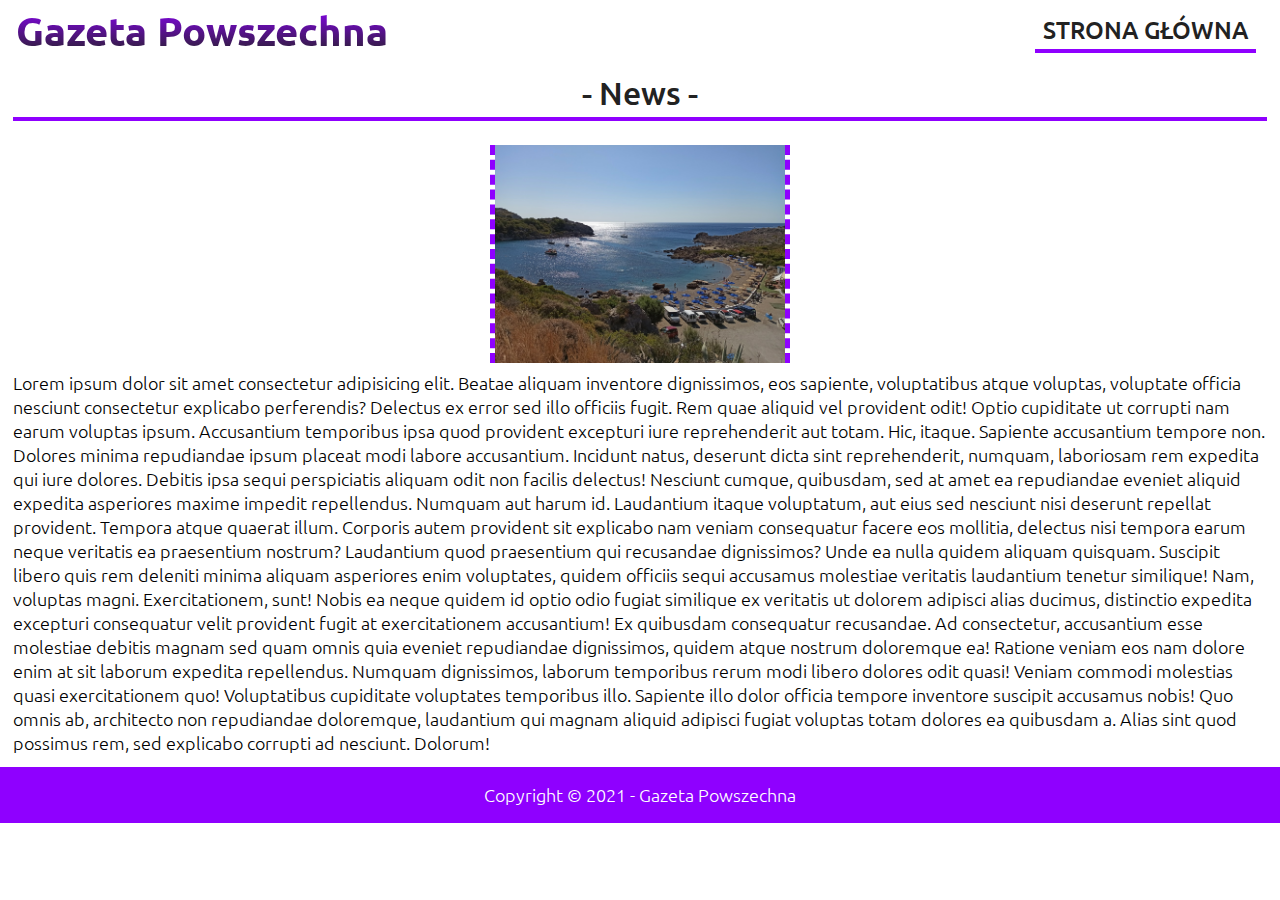
==== news.html @ d8806d41 "styling news page" ====
<!DOCTYPE html>
<html lang="pl">

<head>
    <meta charset="UTF-8">
    <meta name="viewport" content="width=device-width, initial-scale=1.0">
    <!-- Page Icon -->
    <link rel="icon" href="./img/icon.jpg">
    <!-- CSS -->
    <link rel="stylesheet" href="./scss/main.css">
    <!-- Fonts -->
    <link rel="stylesheet" href="https://use.fontawesome.com/releases/v5.0.12/css/all.css" integrity="sha384-G0fIWCsCzJIMAVNQPfjH08cyYaUtMwjJwqiRKxxE/rx96Uroj1BtIQ6MLJuheaO9" crossorigin="anonymous">
    <link rel="preconnect" href="https://fonts.gstatic.com">
    <link href="https://fonts.googleapis.com/css2?family=Ubuntu:wght@300;400;500&display=swap" rel="stylesheet">
    <!-- Title -->
    <title>Gazeta Powszechna</title>
</head>

<body>

    <!-- Nav -->
    <nav>
        <a href="#" class="logo">Gazeta Powszechna</a>
        <ul class="desktopMenu">
            <li><a href="index.html">STRONA GŁÓWNA</a></li>
        </ul>

        <div class="hamburger">
            <div class="bar1"></div>
            <div class="bar2"></div>
            <div class="bar3"></div>
        </div>

        <div class="mobileMenu">
            <ul class="mobileMenu_li">
                <li><a href="index.html">STRONA GŁÓWNA</a></li>
            </ul>
        </div>
    </nav>

    <!-- Header -->
    <header class="header">
    </header>

    <!-- Section 01 -->
    <section class="section01" id="news">

        <h1>- News -</h1>
        <div>
            <img src="./img/IMG_01.jpg" alt="morze">
        </div>
        <p>
            Lorem ipsum dolor sit amet consectetur adipisicing elit. Beatae aliquam inventore dignissimos, eos sapiente, voluptatibus atque voluptas, voluptate officia nesciunt consectetur explicabo perferendis? Delectus ex error sed illo officiis fugit. Rem quae
            aliquid vel provident odit! Optio cupiditate ut corrupti nam earum voluptas ipsum. Accusantium temporibus ipsa quod provident excepturi iure reprehenderit aut totam. Hic, itaque. Sapiente accusantium tempore non. Dolores minima repudiandae
            ipsum placeat modi labore accusantium. Incidunt natus, deserunt dicta sint reprehenderit, numquam, laboriosam rem expedita qui iure dolores. Debitis ipsa sequi perspiciatis aliquam odit non facilis delectus! Nesciunt cumque, quibusdam, sed
            at amet ea repudiandae eveniet aliquid expedita asperiores maxime impedit repellendus. Numquam aut harum id. Laudantium itaque voluptatum, aut eius sed nesciunt nisi deserunt repellat provident. Tempora atque quaerat illum. Corporis autem
            provident sit explicabo nam veniam consequatur facere eos mollitia, delectus nisi tempora earum neque veritatis ea praesentium nostrum? Laudantium quod praesentium qui recusandae dignissimos? Unde ea nulla quidem aliquam quisquam. Suscipit
            libero quis rem deleniti minima aliquam asperiores enim voluptates, quidem officiis sequi accusamus molestiae veritatis laudantium tenetur similique! Nam, voluptas magni. Exercitationem, sunt! Nobis ea neque quidem id optio odio fugiat similique
            ex veritatis ut dolorem adipisci alias ducimus, distinctio expedita excepturi consequatur velit provident fugit at exercitationem accusantium! Ex quibusdam consequatur recusandae. Ad consectetur, accusantium esse molestiae debitis magnam sed
            quam omnis quia eveniet repudiandae dignissimos, quidem atque nostrum doloremque ea! Ratione veniam eos nam dolore enim at sit laborum expedita repellendus. Numquam dignissimos, laborum temporibus rerum modi libero dolores odit quasi! Veniam
            commodi molestias quasi exercitationem quo! Voluptatibus cupiditate voluptates temporibus illo. Sapiente illo dolor officia tempore inventore suscipit accusamus nobis! Quo omnis ab, architecto non repudiandae doloremque, laudantium qui magnam
            aliquid adipisci fugiat voluptas totam dolores ea quibusdam a. Alias sint quod possimus rem, sed explicabo corrupti ad nesciunt. Dolorum!
        </p>
    </section>

    <!-- Footer -->
    <footer class="colorSection footerSection">
        <div class="footerCopyright">
            Copyright © 2021 - Gazeta Powszechna
        </div>
    </footer>

    <!-- JS -->
    <script src="./js/script.js"></script>
</body>

</html>
---- scss/main.css ----
* {
  margin: 0;
  padding: 0;
  -webkit-box-sizing: border-box;
          box-sizing: border-box;
  scroll-behavior: smooth;
}

nav {
  height: 60px;
  display: -webkit-box;
  display: -ms-flexbox;
  display: flex;
  -webkit-box-pack: justify;
      -ms-flex-pack: justify;
          justify-content: space-between;
  -webkit-box-align: center;
      -ms-flex-align: center;
          align-items: center;
}

nav a.logo {
  font-size: 40px;
  font-weight: 600;
  margin-left: 16px;
  text-decoration: none;
  background: -webkit-gradient(linear, left top, left bottom, from(#8f00ff), to(#222222));
  background: linear-gradient(#8f00ff, #222222);
  background-clip: border-box;
  -webkit-background-clip: text;
  -webkit-text-fill-color: transparent;
}

nav .desktopMenu {
  position: relative;
  display: -webkit-box;
  display: -ms-flexbox;
  display: flex;
  height: 100%;
}

nav .desktopMenu li {
  padding: 0px 24px;
  cursor: pointer;
  line-height: 60px;
  -webkit-transition: 0.3s linear;
  transition: 0.3s linear;
  list-style: none;
}

nav .desktopMenu li:hover {
  color: #FFFFFF;
}

nav .desktopMenu li a {
  background: -webkit-gradient(linear, left top, left bottom, from(#8F00FF), to(#8F00FF));
  background: linear-gradient(to bottom, #8F00FF 0%, #8F00FF 100%);
  background-position: 0 100%;
  background-repeat: repeat-x;
  background-size: 4px 4px;
  color: #222222;
  text-decoration: none;
  -webkit-transition: background-size .2s;
  transition: background-size .2s;
  font-size: 24px;
  font-weight: 500;
  padding-bottom: 5px;
  padding: 8px;
}

nav .desktopMenu li:hover a {
  background-size: 4px 50px;
  color: #FFFFFF;
}

@media (max-width: 1100px) {
  nav .desktopMenu {
    display: none;
  }
}

@media (max-width: 600px) {
  nav a.logo {
    font-size: 24px;
  }
}

.hamburger {
  position: absolute;
  right: 10px;
  top: 16px;
  z-index: 9999;
  width: 40px;
  height: 40px;
  cursor: pointer;
  visibility: hidden;
  opacity: 0;
}

.hamburger .bar2 {
  height: 4px;
  background: #222222;
  margin: 5px auto;
}

.hamburger .bar3 {
  height: 4px;
  background: #222222;
  margin: 14px auto;
}

.hamburger.active .bar1 {
  height: 4px;
  background: #222222;
  margin: 6px auto;
  -webkit-transition: 0.2s ease-in-out;
  transition: 0.2s ease-in-out;
  -webkit-transform: rotate(45deg) translateX(2px) translateY(4px);
          transform: rotate(45deg) translateX(2px) translateY(4px);
}

.hamburger.active .bar2 {
  opacity: 0;
}

.hamburger.active .bar3 {
  height: 4px;
  background: #222222;
  margin: 6px auto;
  -webkit-transition: 0.2s ease-in-out;
  transition: 0.2s ease-in-out;
  -webkit-transform: rotate(-45deg) translateX(10px) translateY(-12px);
          transform: rotate(-45deg) translateX(10px) translateY(-12px);
}

@media (max-width: 1100px) {
  .hamburger {
    visibility: visible;
    opacity: 1;
  }
}

.mobileMenu {
  z-index: 1;
  position: absolute;
  top: 0;
  background: #ddd;
  width: 100%;
  height: 100%;
  visibility: hidden;
  opacity: 0;
  display: table;
}

.mobileMenu .mobileMenu_li {
  height: 100vh;
  display: -webkit-box;
  display: -ms-flexbox;
  display: flex;
  -webkit-box-pack: center;
      -ms-flex-pack: center;
          justify-content: center;
  -webkit-box-align: center;
      -ms-flex-align: center;
          align-items: center;
  -webkit-box-orient: vertical;
  -webkit-box-direction: normal;
      -ms-flex-direction: column;
          flex-direction: column;
}

.mobileMenu .mobileMenu_li li {
  display: block;
  width: 100%;
  text-align: center;
  padding: 20px 0;
  text-align: center;
  font-size: 35px;
  min-height: 50px;
  font-weight: bold;
  cursor: pointer;
  -webkit-transition: all 0.3s ease-out;
  transition: all 0.3s ease-out;
}

.mobileMenu .mobileMenu_li li:hover {
  color: #FFFFFF;
  background: #8F00FF;
}

.mobileMenu .mobileMenu_li li:hover a {
  -webkit-transition: all 0.3s ease-out;
  transition: all 0.3s ease-out;
  color: #FFFFFF;
}

.mobileMenu .mobileMenu_li li a {
  color: #222222;
  text-decoration: none;
}

.mobileMenu.active {
  visibility: visible;
  opacity: 1;
}

@media (min-width: 1101px) {
  .mobileMenu {
    visibility: hidden !important;
  }
}

.header {
  height: calc(100% - 60px);
  background-color: #FFFFFF;
  background-position: center top;
  background-repeat: no-repeat;
  background-size: cover;
}

/* Header News */
.headerNews_Row {
  display: -webkit-box;
  display: -ms-flexbox;
  display: flex;
  -webkit-box-orient: horizontal;
  -webkit-box-direction: normal;
      -ms-flex-direction: row;
          flex-direction: row;
  -ms-flex-wrap: wrap;
      flex-wrap: wrap;
}

.headerNews_Row .headerNews_Column {
  -webkit-box-orient: vertical;
  -webkit-box-direction: normal;
      -ms-flex-direction: column;
          flex-direction: column;
  -ms-flex-preferred-size: 25%;
      flex-basis: 25%;
  padding: 1%;
}

.headerNews_Row .headerNews_Column .headerNews_Column_Img img {
  width: 100%;
  height: auto;
  border-top: 5px dashed #8F00FF;
  border-radius: 24px;
}

.headerNews_Row .headerNews_Column .headerNews_Column_Text {
  max-width: 100%;
  padding: 4px 12px 0 12px;
  border-top: 0;
  margin-top: -4px;
  font-size: 18px;
}

.headerNews_Row .headerNews_Column .headerNews_Column_Text a {
  display: -webkit-box;
  display: -ms-flexbox;
  display: flex;
  -webkit-box-pack: end;
      -ms-flex-pack: end;
          justify-content: flex-end;
  margin-top: 8px;
  font-style: italic;
  color: #8F00FF;
  font-weight: 500;
  text-decoration: none;
}

.headerNews_Row .headerNews_Column .headerNews_Column_Text a:hover {
  text-decoration: underline;
}

.headerNews_Row .headerNews_Column .headerNews_Column_Text p {
  display: -webkit-box;
  -webkit-line-clamp: 6;
  -webkit-box-orient: vertical;
  overflow: hidden;
  text-align: justify;
  font-size: 18px;
}

@media (max-width: 1000px) {
  .headerNews_Row .headerNews_Column {
    -ms-flex-preferred-size: 50%;
        flex-basis: 50%;
  }
}

@media (max-width: 600px) {
  .headerNews_Row .headerNews_Column {
    -ms-flex-preferred-size: 100%;
        flex-basis: 100%;
  }
}

/* /Header News */
.section01,
.section02,
.section03 {
  padding: 1%;
}

.section01 h1,
.section02 h1,
.section03 h1 {
  font-weight: 500;
  font-size: 32px;
  margin-bottom: 16px;
  padding-bottom: 8px;
  text-align: center;
  background: -webkit-gradient(linear, left top, left bottom, from(#8F00FF), to(#8F00FF));
  background: linear-gradient(to bottom, #8F00FF 0%, #8F00FF 100%);
  background-position-x: 0%;
  background-position-y: 0%;
  background-repeat: repeat;
  background-size: auto;
  background-position: 0 100%;
  background-repeat: repeat-x;
  background-size: 4px 4px;
  color: #222222;
  text-decoration: none;
}

.section01 div {
  display: -webkit-box;
  display: -ms-flexbox;
  display: flex;
  -webkit-box-pack: center;
      -ms-flex-pack: center;
          justify-content: center;
  padding: 8px;
}

.section01 div img {
  width: 300px;
  height: auto;
  border-left: 5px dashed #8F00FF;
  border-right: 5px dashed #8F00FF;
  margin: 0 auto;
}

footer {
  text-align: center;
}

.footerSection {
  background: none;
  background-color: #8F00FF;
  color: #FFFFFF;
}

.footerCopyright {
  padding: 16px;
}

body {
  font-family: 'Ubuntu', sans-serif;
  font-weight: 300;
  background-color: #FFFFFF;
  color: #000000;
  font-size: 18px;
}
/*# sourceMappingURL=main.css.map */
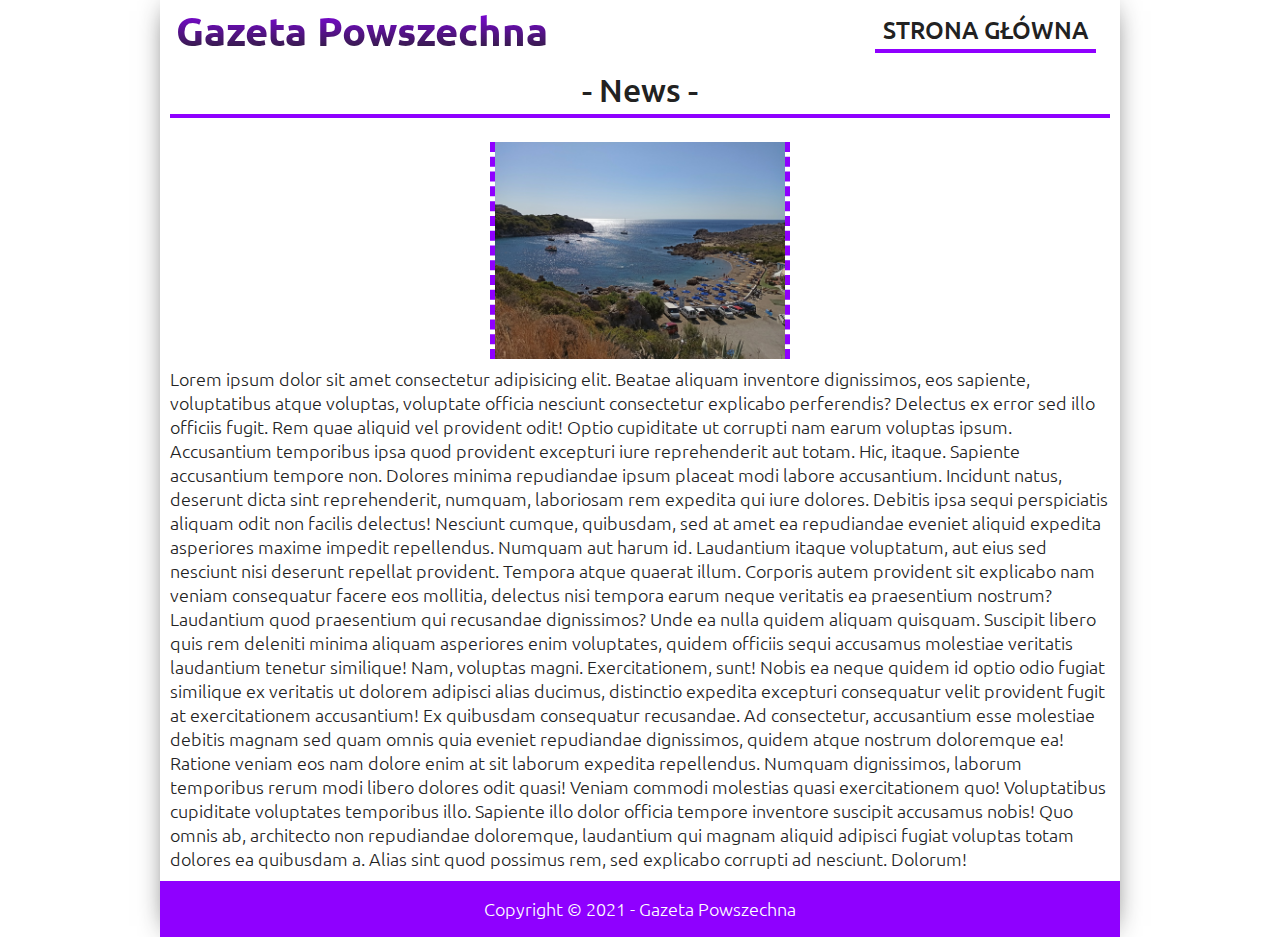
==== commit 7cc7bc66: "add news template and new template styles" ====
--- a/news.html
+++ b/news.html
@@ -16,7 +16,7 @@
     <title>Gazeta Powszechna</title>
 </head>
 
-<body>
+<body class="news">
 
     <!-- Nav -->
     <nav>
--- a/scss/main.css
+++ b/scss/main.css
@@ -1,3 +1,4 @@
+@charset "UTF-8";
 * {
   margin: 0;
   padding: 0;
@@ -24,8 +25,8 @@
   font-weight: 600;
   margin-left: 16px;
   text-decoration: none;
-  background: -webkit-gradient(linear, left top, left bottom, from(#8f00ff), to(#222222));
-  background: linear-gradient(#8f00ff, #222222);
+  background: -webkit-gradient(linear, left top, left bottom, from(#8F00FF), to(#222222));
+  background: linear-gradient(#8F00FF, #222222);
   background-clip: border-box;
   -webkit-background-clip: text;
   -webkit-text-fill-color: transparent;
@@ -99,19 +100,19 @@
 
 .hamburger .bar2 {
   height: 4px;
-  background: #222222;
+  background: #8F00FF;
   margin: 5px auto;
 }
 
 .hamburger .bar3 {
   height: 4px;
-  background: #222222;
+  background: #8F00FF;
   margin: 14px auto;
 }
 
 .hamburger.active .bar1 {
   height: 4px;
-  background: #222222;
+  background: #8F00FF;
   margin: 6px auto;
   -webkit-transition: 0.2s ease-in-out;
   transition: 0.2s ease-in-out;
@@ -125,7 +126,7 @@
 
 .hamburger.active .bar3 {
   height: 4px;
-  background: #222222;
+  background: #8F00FF;
   margin: 6px auto;
   -webkit-transition: 0.2s ease-in-out;
   transition: 0.2s ease-in-out;
@@ -241,11 +242,30 @@
   padding: 1%;
 }
 
+.headerNews_Row .headerNews_Column .headerNews_Column_Img {
+  position: relative;
+}
+
 .headerNews_Row .headerNews_Column .headerNews_Column_Img img {
   width: 100%;
   height: auto;
   border-top: 5px dashed #8F00FF;
-  border-radius: 24px;
+  border-top-left-radius: 16px;
+  border-top-right-radius: 16px;
+}
+
+.headerNews_Row .headerNews_Column .headerNews_Column_Img .hotNews {
+  position: absolute;
+  display: block;
+  bottom: 16px;
+  right: 16px;
+  color: #FFFFFF;
+  font-weight: 500;
+  background-color: #8F00FF;
+  width: auto;
+  text-align: center;
+  border-radius: 16px;
+  padding: 4px;
 }
 
 .headerNews_Row .headerNews_Column .headerNews_Column_Text {
@@ -254,24 +274,49 @@
   border-top: 0;
   margin-top: -4px;
   font-size: 18px;
+  -webkit-box-shadow: 0px 0px 28px -11px #222222;
+          box-shadow: 0px 0px 28px -11px #222222;
+  padding-bottom: 8px;
+  border-bottom-left-radius: 16px;
+  border-bottom-right-radius: 16px;
 }
 
 .headerNews_Row .headerNews_Column .headerNews_Column_Text a {
+  position: relative;
   display: -webkit-box;
   display: -ms-flexbox;
   display: flex;
   -webkit-box-pack: end;
       -ms-flex-pack: end;
           justify-content: flex-end;
-  margin-top: 8px;
+  margin-top: 16px;
   font-style: italic;
   color: #8F00FF;
   font-weight: 500;
   text-decoration: none;
+  margin-bottom: 10px;
+  -webkit-transition: 0.5s;
+  transition: 0.5s;
+}
+
+.headerNews_Row .headerNews_Column .headerNews_Column_Text a::after {
+  position: absolute;
+  content: '»';
+  font-size: 24px;
+  opacity: 0;
+  top: -3px;
+  right: -16px;
+  -webkit-transition: 0.5s;
+  transition: 0.5s;
 }
 
 .headerNews_Row .headerNews_Column .headerNews_Column_Text a:hover {
-  text-decoration: underline;
+  padding-right: 28px;
+}
+
+.headerNews_Row .headerNews_Column .headerNews_Column_Text a:hover::after {
+  opacity: 1;
+  right: 10px;
 }
 
 .headerNews_Row .headerNews_Column .headerNews_Column_Text p {
@@ -343,6 +388,22 @@
   margin: 0 auto;
 }
 
+/* ====== News Template ====== */
+body.news {
+  width: 75%;
+  -webkit-box-shadow: 0px 0px 28px -11px #222222;
+          box-shadow: 0px 0px 28px -11px #222222;
+  margin: 0 auto;
+}
+
+@media (max-width: 600px) {
+  body.news {
+    width: 100%;
+    -webkit-box-shadow: none;
+            box-shadow: none;
+  }
+}
+
 footer {
   text-align: center;
 }
@@ -361,7 +422,7 @@
   font-family: 'Ubuntu', sans-serif;
   font-weight: 300;
   background-color: #FFFFFF;
-  color: #000000;
+  color: #222222;
   font-size: 18px;
 }
 /*# sourceMappingURL=main.css.map */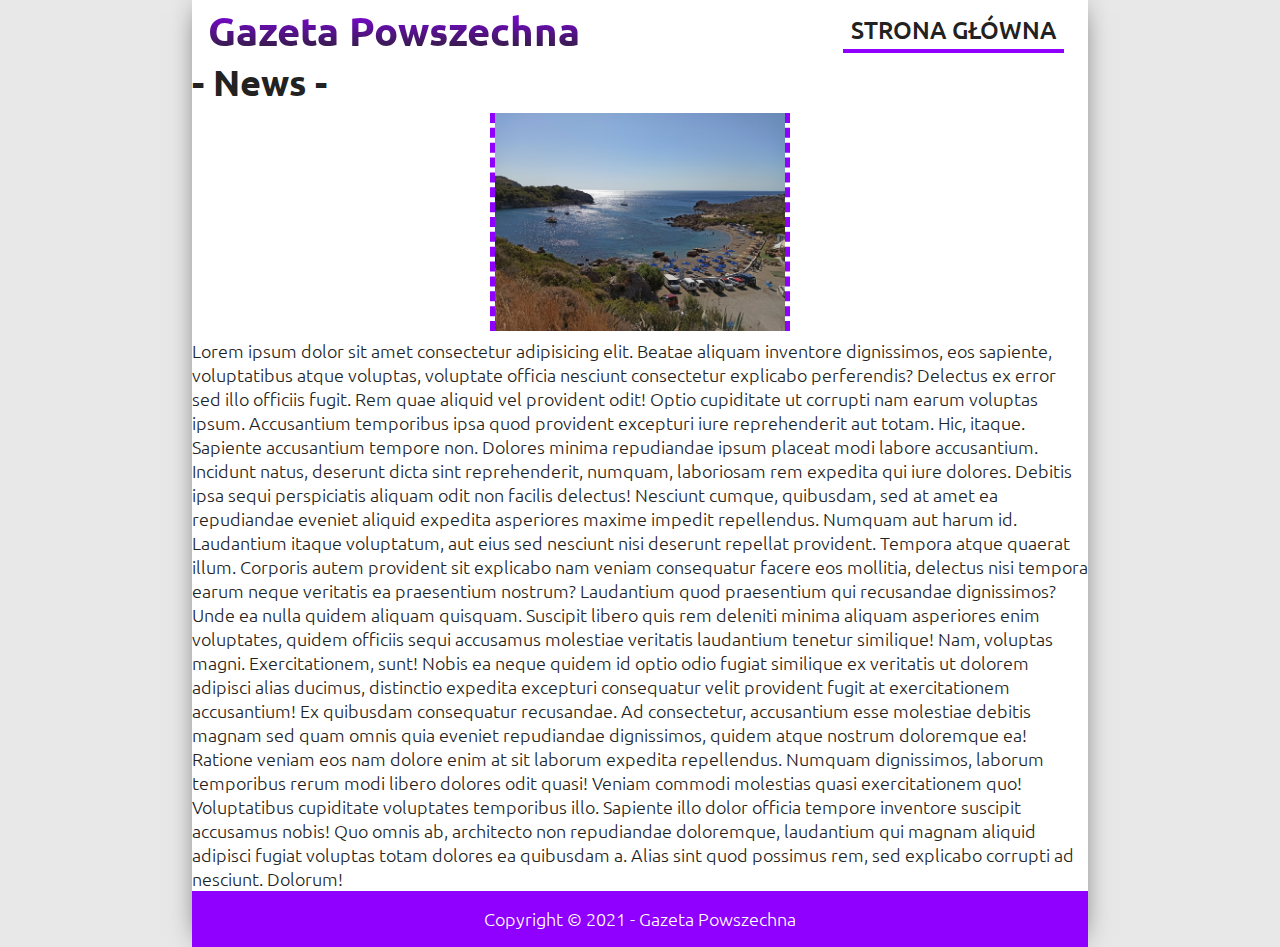
==== commit ac3f38f9: "add new class to news section" ====
--- a/news.html
+++ b/news.html
@@ -43,7 +43,7 @@
     </header>
 
     <!-- Section 01 -->
-    <section class="section01" id="news">
+    <section class="newsSection01" id="news">
 
         <h1>- News -</h1>
         <div>
--- a/scss/main.css
+++ b/scss/main.css
@@ -370,7 +370,7 @@
   text-decoration: none;
 }
 
-.section01 div {
+.newsSection01 div {
   display: -webkit-box;
   display: -ms-flexbox;
   display: flex;
@@ -380,7 +380,7 @@
   padding: 8px;
 }
 
-.section01 div img {
+.newsSection01 div img {
   width: 300px;
   height: auto;
   border-left: 5px dashed #8F00FF;
@@ -390,10 +390,9 @@
 
 /* ====== News Template ====== */
 body.news {
-  width: 75%;
   -webkit-box-shadow: 0px 0px 28px -11px #222222;
           box-shadow: 0px 0px 28px -11px #222222;
-  margin: 0 auto;
+  margin: auto 15%;
 }
 
 @media (max-width: 600px) {
@@ -401,7 +400,12 @@
     width: 100%;
     -webkit-box-shadow: none;
             box-shadow: none;
-  }
+    margin: 0;
+  }
+}
+
+.greyHTML {
+  background-color: #2222221a;
 }
 
 footer {
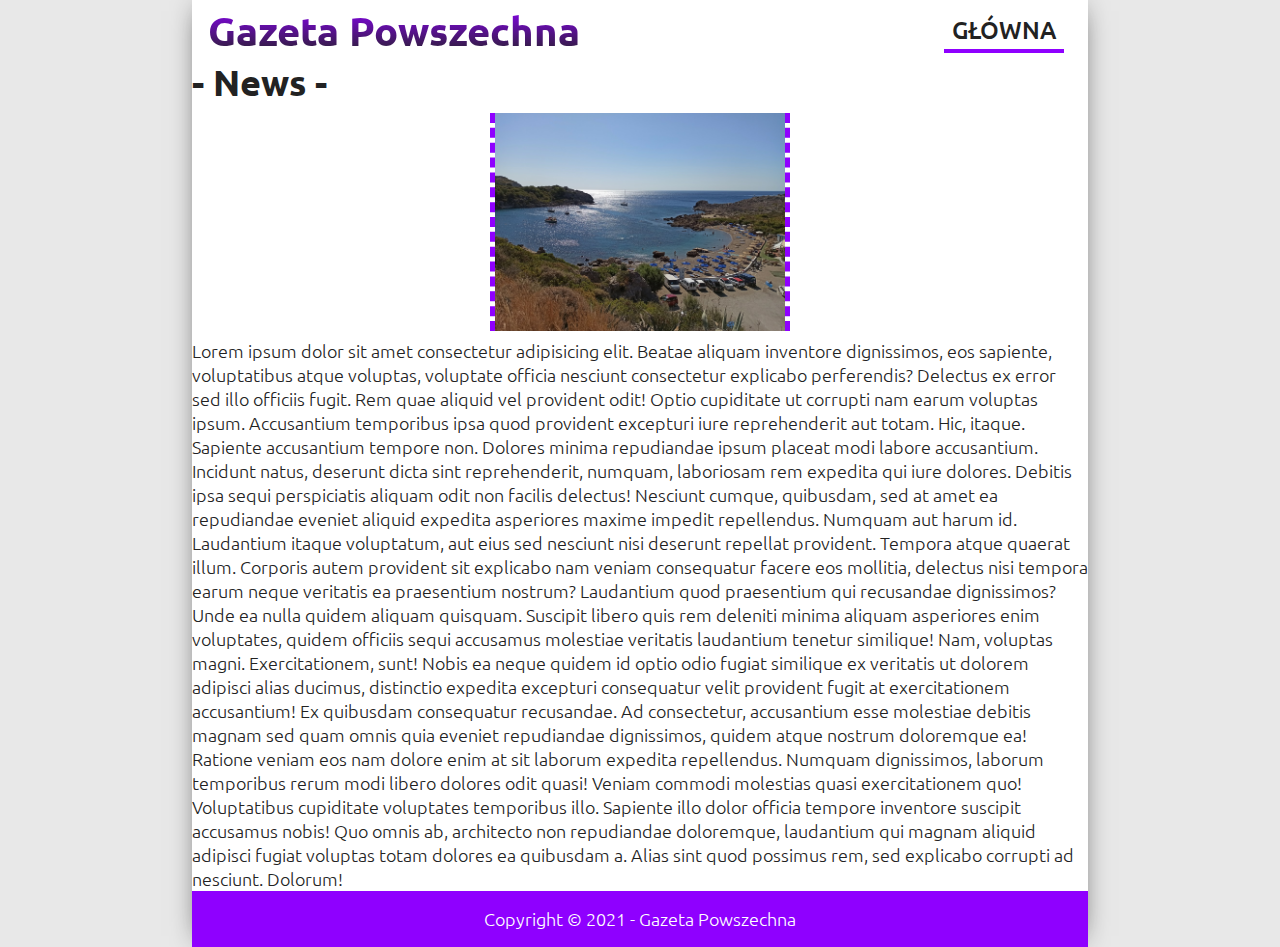
==== commit 4155b301: "change maing page name to "GŁÓWNA"" ====
--- a/news.html
+++ b/news.html
@@ -22,7 +22,7 @@
     <nav>
         <a href="#" class="logo">Gazeta Powszechna</a>
         <ul class="desktopMenu">
-            <li><a href="index.html">STRONA GŁÓWNA</a></li>
+            <li><a href="index.html">GŁÓWNA</a></li>
         </ul>
 
         <div class="hamburger">
@@ -33,7 +33,7 @@
 
         <div class="mobileMenu">
             <ul class="mobileMenu_li">
-                <li><a href="index.html">STRONA GŁÓWNA</a></li>
+                <li><a href="index.html">GŁÓWNA</a></li>
             </ul>
         </div>
     </nav>
--- a/scss/main.css
+++ b/scss/main.css
@@ -249,6 +249,7 @@
 .headerNews_Row .headerNews_Column .headerNews_Column_Img img {
   width: 100%;
   height: auto;
+  min-height: 220px;
   border-top: 5px dashed #8F00FF;
   border-top-left-radius: 16px;
   border-top-right-radius: 16px;
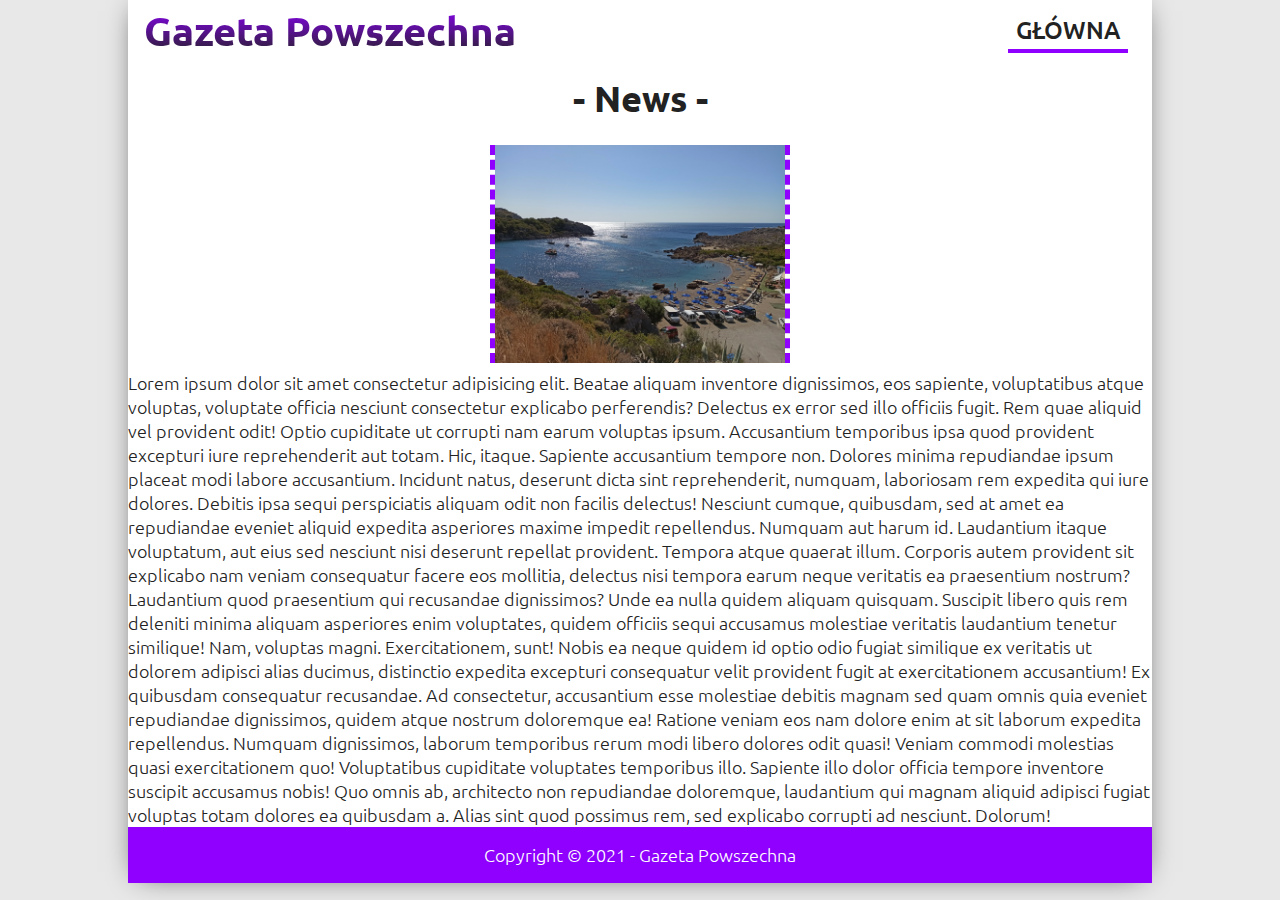
==== commit a53fad70: "add index url to logo" ====
--- a/news.html
+++ b/news.html
@@ -20,7 +20,7 @@
 
     <!-- Nav -->
     <nav>
-        <a href="#" class="logo">Gazeta Powszechna</a>
+        <a href="index.html" class="logo">Gazeta Powszechna</a>
         <ul class="desktopMenu">
             <li><a href="index.html">GŁÓWNA</a></li>
         </ul>
--- a/scss/main.css
+++ b/scss/main.css
@@ -146,11 +146,14 @@
   position: absolute;
   top: 0;
   background: #ddd;
-  width: 100%;
   height: 100%;
   visibility: hidden;
   opacity: 0;
   display: table;
+}
+
+.mobileMenu.active {
+  width: 100%;
 }
 
 .mobileMenu .mobileMenu_li {
@@ -172,9 +175,9 @@
 
 .mobileMenu .mobileMenu_li li {
   display: block;
+  text-align: center;
   width: 100%;
-  text-align: center;
-  padding: 20px 0;
+  padding: 20px;
   text-align: center;
   font-size: 35px;
   min-height: 50px;
@@ -249,7 +252,8 @@
 .headerNews_Row .headerNews_Column .headerNews_Column_Img img {
   width: 100%;
   height: auto;
-  min-height: 220px;
+  -o-object-fit: cover;
+     object-fit: cover;
   border-top: 5px dashed #8F00FF;
   border-top-left-radius: 16px;
   border-top-right-radius: 16px;
@@ -260,13 +264,14 @@
   display: block;
   bottom: 16px;
   right: 16px;
+  left: 16px;
   color: #FFFFFF;
   font-weight: 500;
-  background-color: #8F00FF;
+  background-color: #8f00ff7d;
   width: auto;
   text-align: center;
-  border-radius: 16px;
-  padding: 4px;
+  border-radius: 4px;
+  padding: 8px;
 }
 
 .headerNews_Row .headerNews_Column .headerNews_Column_Text {
@@ -333,6 +338,7 @@
   .headerNews_Row .headerNews_Column {
     -ms-flex-preferred-size: 50%;
         flex-basis: 50%;
+    padding: 8px;
   }
 }
 
@@ -340,6 +346,7 @@
   .headerNews_Row .headerNews_Column {
     -ms-flex-preferred-size: 100%;
         flex-basis: 100%;
+    padding: 8px;
   }
 }
 
@@ -389,19 +396,30 @@
   margin: 0 auto;
 }
 
+.newsSection01 h1 {
+  display: -webkit-box;
+  display: -ms-flexbox;
+  display: flex;
+  -webkit-box-pack: center;
+      -ms-flex-pack: center;
+          justify-content: center;
+  padding: 16px 0;
+}
+
 /* ====== News Template ====== */
 body.news {
   -webkit-box-shadow: 0px 0px 28px -11px #222222;
           box-shadow: 0px 0px 28px -11px #222222;
-  margin: auto 15%;
+  margin: auto;
+  width: 80%;
 }
 
 @media (max-width: 600px) {
   body.news {
-    width: 100%;
     -webkit-box-shadow: none;
             box-shadow: none;
     margin: 0;
+    width: 100%;
   }
 }
 
